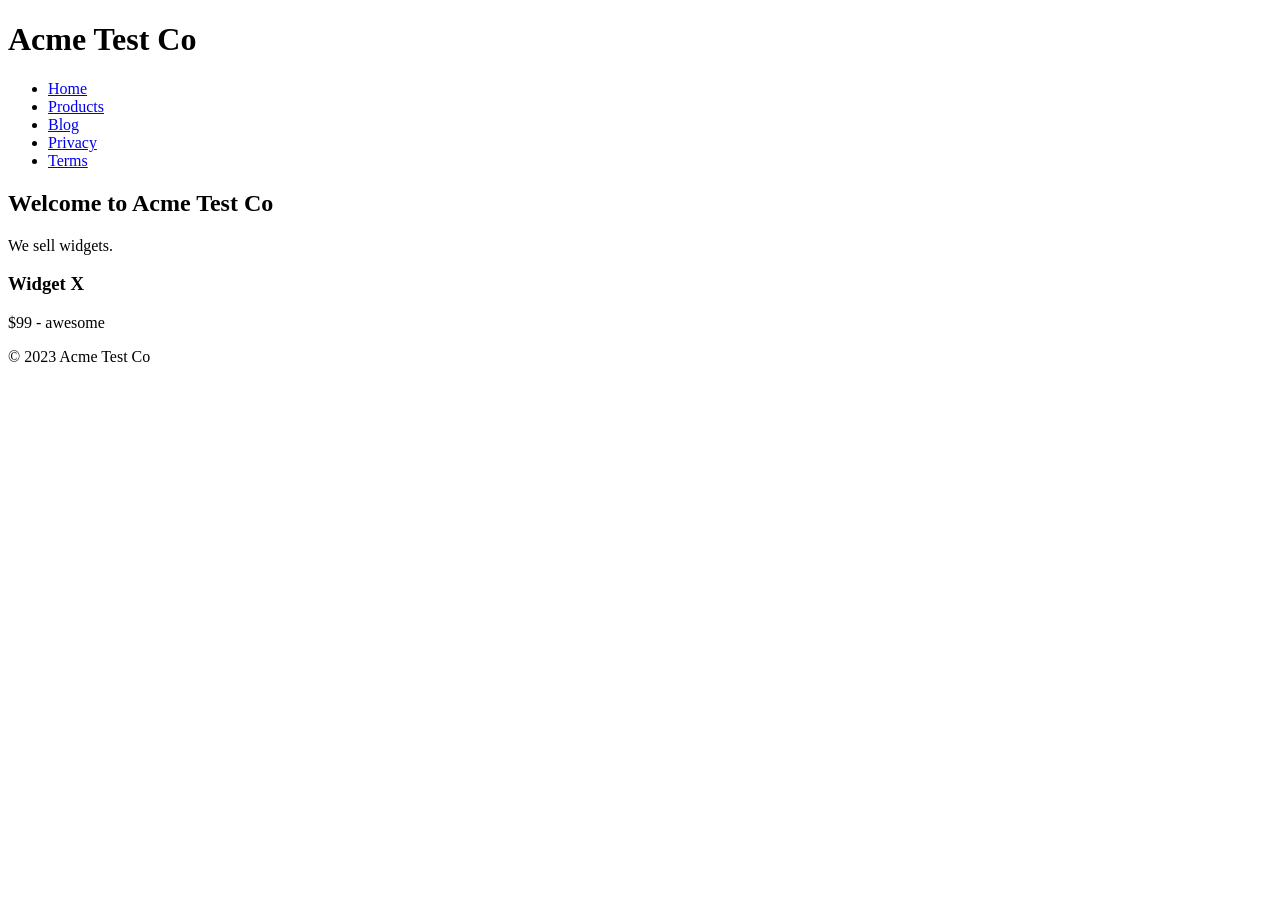
==== index.html @ a271b490 "Add index.html" ====
<!DOCTYPE html>
<html lang="en">
<head>
<meta charset="UTF-8">
<meta name="viewport" content="width=device-width, initial-scale=1.0">
<title>Acme Test Co</title>
<link rel="stylesheet" href="css/style.css">
</head>
<body>
<header>
  <h1>Acme Test Co</h1>
  <nav>
    <ul>
      <li><a href="index.html">Home</a></li>
      <li><a href="products.html">Products</a></li>
      <li><a href="blog.html">Blog</a></li>
      <li><a href="privacy.html">Privacy</a></li>
      <li><a href="terms.html">Terms</a></li>
    </ul>
  </nav>
</header>
<main>
  <section class="intro">
    <h2>Welcome to Acme Test Co</h2>
    <p>We sell widgets.</p>
  </section>
  <section class="product">
    <h3>Widget X</h3>
    <p>$99 - awesome</p>
  </section>
</main>
<footer>
  <p>&copy; 2023 Acme Test Co</p>
</footer>
</body>
</html>
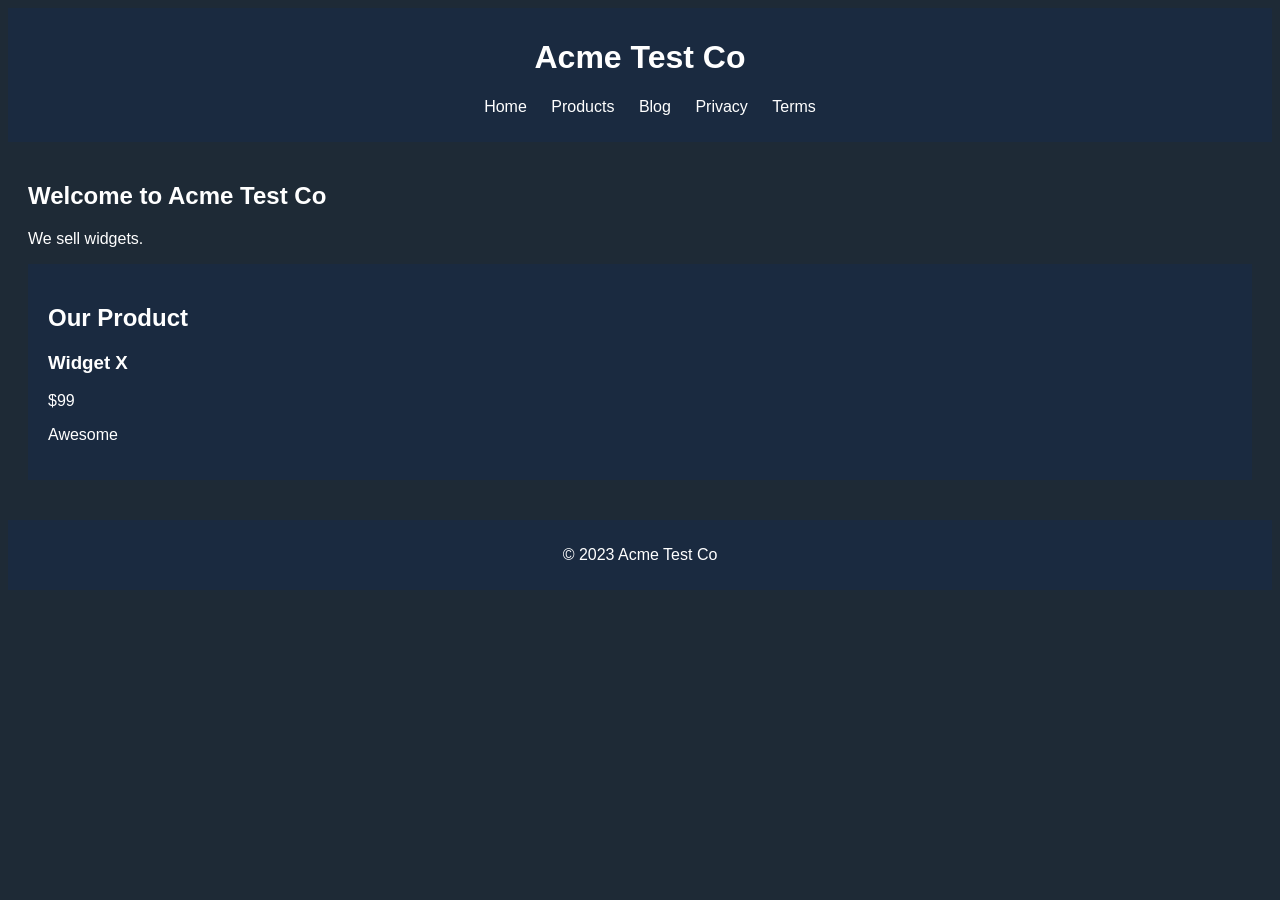
==== commit e1934324: "Add/update index.html" ====
--- a/index.html
+++ b/index.html
@@ -20,13 +20,17 @@
   </nav>
 </header>
 <main>
-  <section class="intro">
+  <section class="welcome">
     <h2>Welcome to Acme Test Co</h2>
     <p>We sell widgets.</p>
   </section>
   <section class="product">
-    <h3>Widget X</h3>
-    <p>$99 - awesome</p>
+    <h2>Our Product</h2>
+    <article>
+      <h3>Widget X</h3>
+      <p>$99</p>
+      <p>Awesome</p>
+    </article>
   </section>
 </main>
 <footer>
--- a/css/style.css
+++ b/css/style.css
@@ -0,0 +1,40 @@
+body {
+  font-family: Arial, sans-serif;
+  background-color: #1e2a36;
+  color: #ffffff;
+}
+header {
+  background-color: #1a2a40;
+  padding: 10px 0;
+}
+header h1 {
+  text-align: center;
+}
+nav ul {
+  list-style: none;
+  text-align: center;
+}
+nav ul li {
+  display: inline;
+  margin-right: 20px;
+}
+nav ul li a {
+  color: #ffffff;
+  text-decoration: none;
+}
+main {
+  padding: 20px;
+}
+.intro h2 {
+  color: #48a4e0;
+}
+.product {
+  background-color: #1a2a40;
+  padding: 20px;
+  margin-bottom: 20px;
+}
+footer {
+  text-align: center;
+  padding: 10px 0;
+  background-color: #1a2a40;
+}
